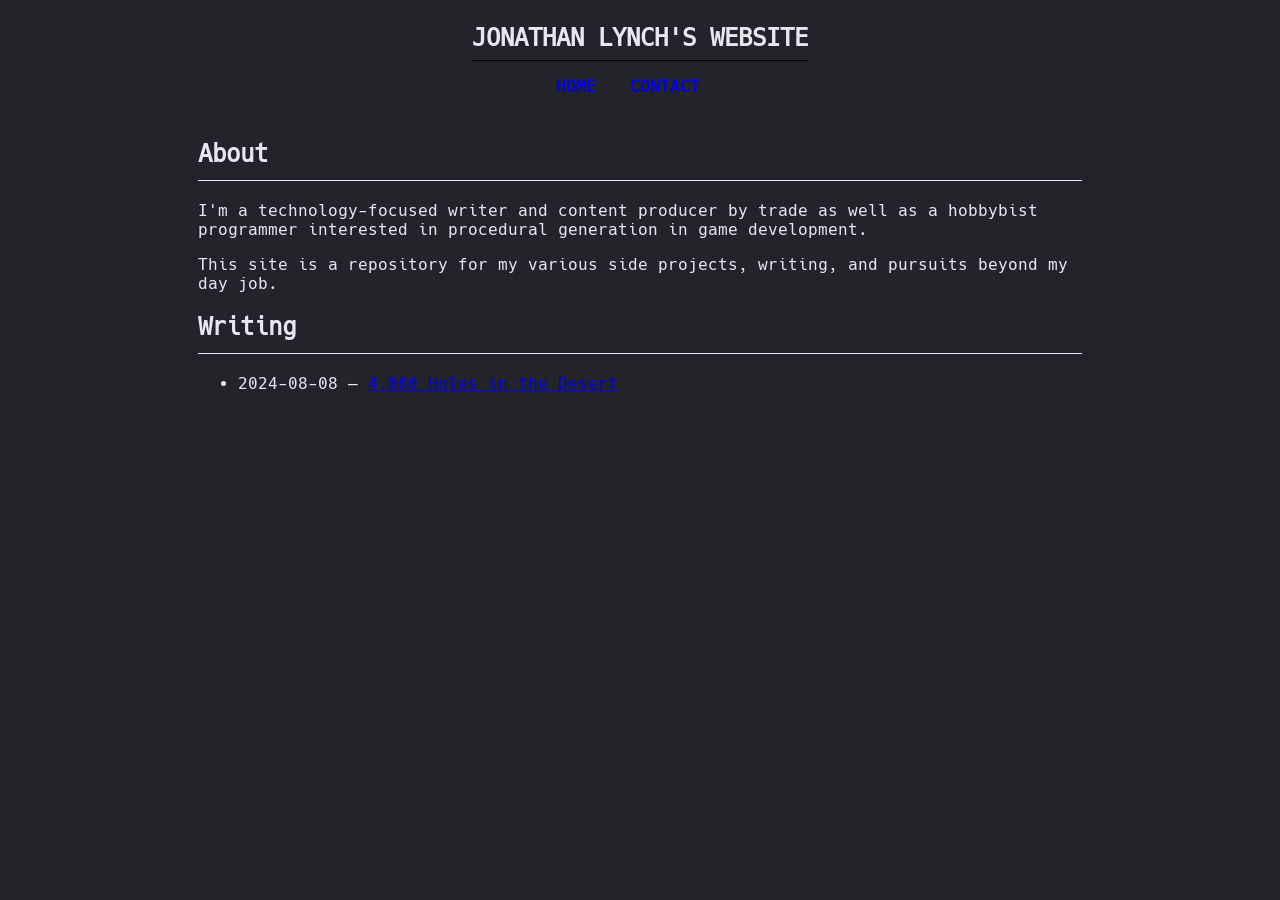
==== index.html @ 5f96cdfd "Removed RSS for now." ====
<!DOCTYPE html>
<html>
    <head>
        <meta charset="utf-8">
        <title>Jonathan Lynch's Web Zone</title>
        <link rel="stylesheet" href="styles.css">
    </head>
    <body>
        <header class="site-header">
            <h1><a href="/">JONATHAN LYNCH'S WEBSITE</a></h1>
            <nav>
                <a href="/index.html">HOME</a>
                <a href="mailto:jonathan@ironrationmedia.com">CONTACT</a>
            </nav>
        </header>
        <section>
            <h1>About<hr></h1>
            <p>I'm a technology-focused writer and content producer by trade as well as a hobbybist programmer interested in procedural generation in game development.</p>
            <p>This site is a repository for my various side projects, writing, and pursuits beyond my day job.</p>
            
        </section>

        <section>
            <h1>Writing<hr></h1>
            <ul>
                <li>2024-08-08 &mdash; <a href="articles/4000-holes-in-the-desert/index.html">4,000 Holes in the Desert</a></li>
            </ul>
        </section>
    </body>
    <script src="script.js"></script>
</html>
---- styles.css ----
body {
    font-family: 'HackFont';
    background-color: #22242A;
    color: #E7E8EF;
}

html {
    max-width: 900px;
    margin: 0 auto;
}

h1 {
    font-family: 'HackFont';
}

.menuButton {
    font-size: 1.25em;
    font-family: 'ButtonFont';
}

.bottomBorder {
    border-bottom: 0px solid black;
}

.twoCol {
    display: flex;
}

.halfCol {
    width: 50%;
}

p {
    margin-top: 0px;
}

.centered-image {
    display: flex;
    justify-content: center;
}

@font-face {
    font-family: 'MainSite';
    src: url('fonts/OpenSans-Regular.ttf') format('truetype');
}

@font-face {
    font-family: 'ButtonFont';
    src: url('fonts/OpenSans-Medium.ttf') format('truetype');
}

@font-face {
    font-family: 'HackFont';
    src: url('fonts/Hack-Regular.ttf') format('truetype');
}

@font-face {
    font-family: 'HackBold';
    src: url('fonts/Hack-Bold.ttf') format('truetype');
}
.site-header {
    margin-bottom: 2em;
    border-bottom: 1px solid #000;
    padding-bottom: 0.75em;
}

.site-header h1 {
    margin-bottom: 0.25em;
    font-size: 1.5em;
}

.site-header h1 a {
    text-decoration: none;
    color: inherit;
}

.site-header nav a {
    margin-right: 1.5em;
    font-weight: bold;
    text-decoration: none;
}

.site-header {
    text-align: center;
    border-bottom: none;
}

.site-header h1 {
    display: inline-block;
    margin-bottom: 0.5rem;
    padding-bottom: 0.5rem;
    border-bottom: 1px solid #000;
}

.site-header nav {
    margin-top: 0.5rem;
}

html {
    overflow-y: scroll;
}

.article-date {
    font-size: 0.85em;
    opacity: 0.7;
    margin-bottom: 0.25rem;
}

h1.title {
    margin-top: 0;
    margin-bottom: 0.5rem;
}

hr {
    border: 0;
    height: 1px;
    background-color: #E7E8EF;
}
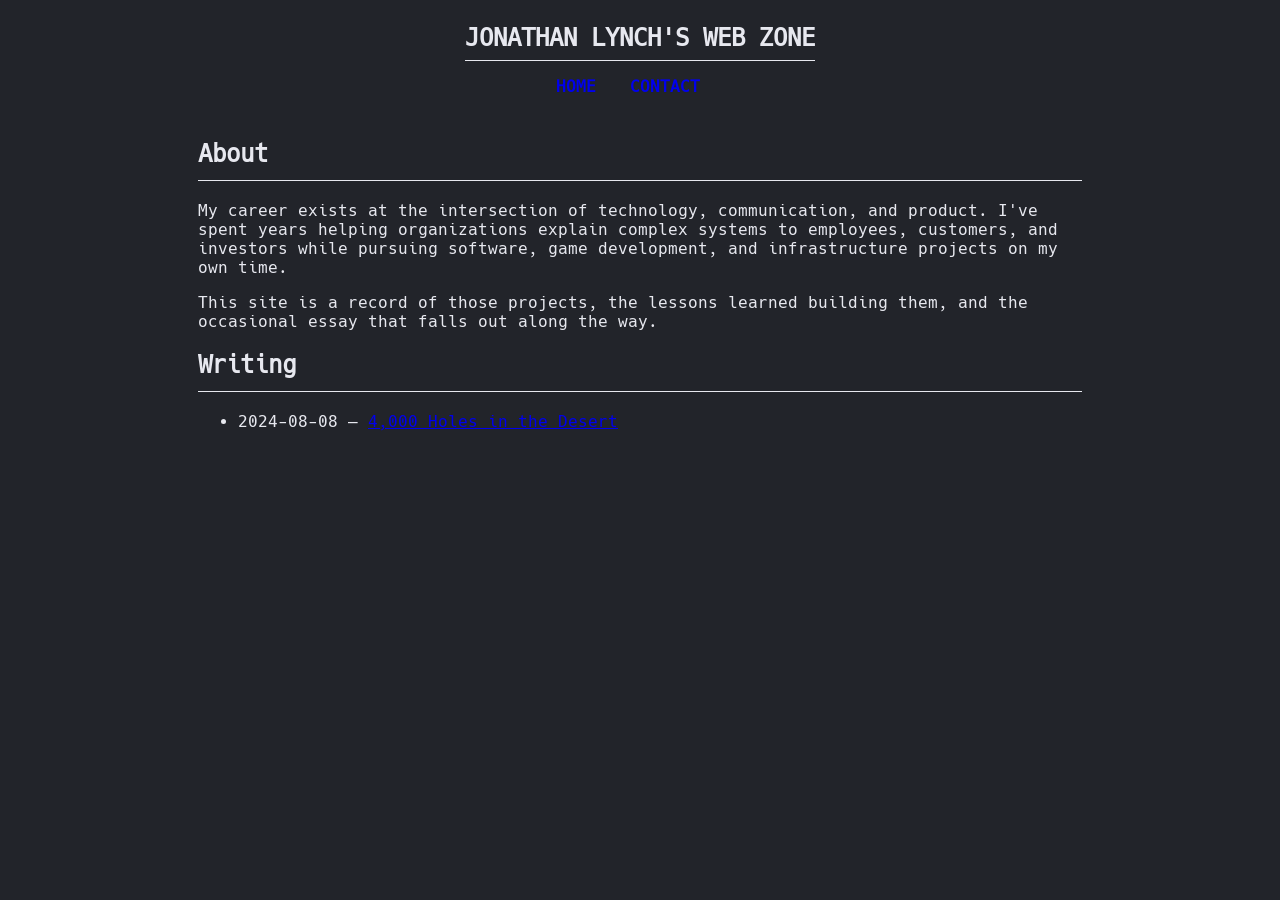
==== commit 239cbccc: "Rewrote intro." ====
--- a/index.html
+++ b/index.html
@@ -7,21 +7,21 @@
     </head>
     <body>
         <header class="site-header">
-            <h1><a href="/">JONATHAN LYNCH'S WEBSITE</a></h1>
+            <h1><a href="/">JONATHAN LYNCH'S WEB ZONE</a></h1>
             <nav>
                 <a href="/index.html">HOME</a>
                 <a href="mailto:jonathan@ironrationmedia.com">CONTACT</a>
             </nav>
         </header>
         <section>
-            <h1>About<hr></h1>
-            <p>I'm a technology-focused writer and content producer by trade as well as a hobbybist programmer interested in procedural generation in game development.</p>
-            <p>This site is a repository for my various side projects, writing, and pursuits beyond my day job.</p>
+            <h2>About<hr></h2>
+            <p>My career exists at the intersection of technology, communication, and product. I've spent years helping organizations explain complex systems to employees, customers, and investors while pursuing software, game development, and infrastructure projects on my own time.</p>
+            <p>This site is a record of those projects, the lessons learned building them, and the occasional essay that falls out along the way.</p>
             
         </section>
 
         <section>
-            <h1>Writing<hr></h1>
+            <h2>Writing<hr></h2>
             <ul>
                 <li>2024-08-08 &mdash; <a href="articles/4000-holes-in-the-desert/index.html">4,000 Holes in the Desert</a></li>
             </ul>
--- a/styles.css
+++ b/styles.css
@@ -89,7 +89,7 @@
     display: inline-block;
     margin-bottom: 0.5rem;
     padding-bottom: 0.5rem;
-    border-bottom: 1px solid #000;
+    border-bottom: 1px solid #E7E8EF;
 }
 
 .site-header nav {
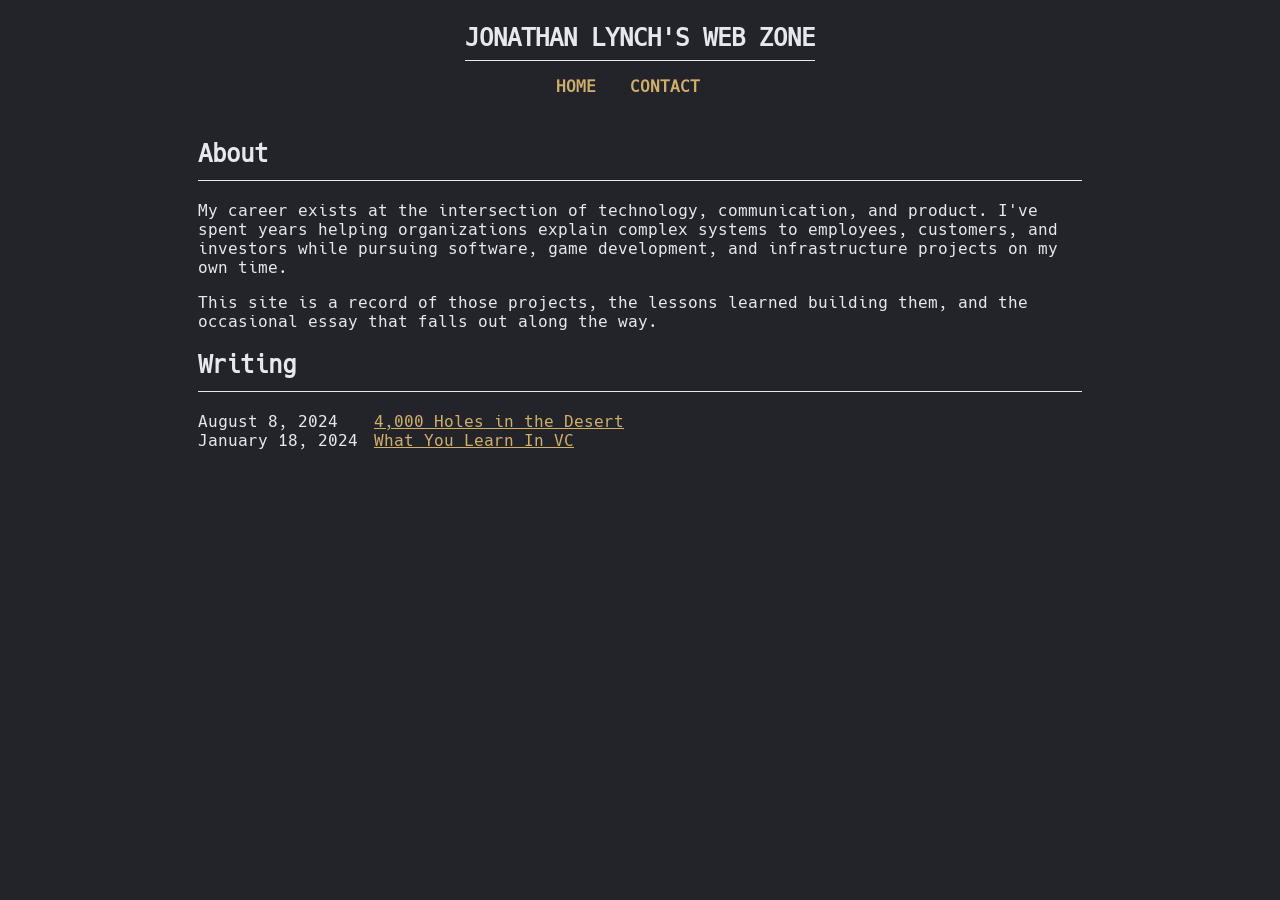
==== commit aa44eb75: "Add article build pipeline and archive index generator" ====
--- a/index.html
+++ b/index.html
@@ -22,9 +22,12 @@
 
         <section>
             <h2>Writing<hr></h2>
-            <ul>
-                <li>2024-08-08 &mdash; <a href="articles/4000-holes-in-the-desert/index.html">4,000 Holes in the Desert</a></li>
+<!-- WRITING-LIST:START -->
+            <ul class="writing-list">
+                <li class="writing-entry"><span class="writing-date">August 8, 2024</span><a href="articles/4000-holes-in-the-desert/index.html">4,000 Holes in the Desert</a></li>
+                <li class="writing-entry"><span class="writing-date">January 18, 2024</span><a href="articles/what-you-learn-in-vc/index.html">What You Learn In VC</a></li>
             </ul>
+            <!-- WRITING-LIST:END -->
         </section>
     </body>
     <script src="script.js"></script>
--- a/styles.css
+++ b/styles.css
@@ -116,3 +116,32 @@
     height: 1px;
     background-color: #E7E8EF;
 }
+
+img {
+    max-width: 100%;
+    height: auto;
+    border: 1px black solid;
+}
+
+.writing-entry {
+    display: flex;
+}
+
+.writing-date {
+    width: 11em;
+    flex-shrink: 0;
+}
+
+a {
+    color: #CFAF6A;
+}
+
+a:visited {
+    color: #A98A4F;
+}
+
+.writing-list {
+    list-style: none;
+    padding-left: 0;
+    margin-left: 0;
+}
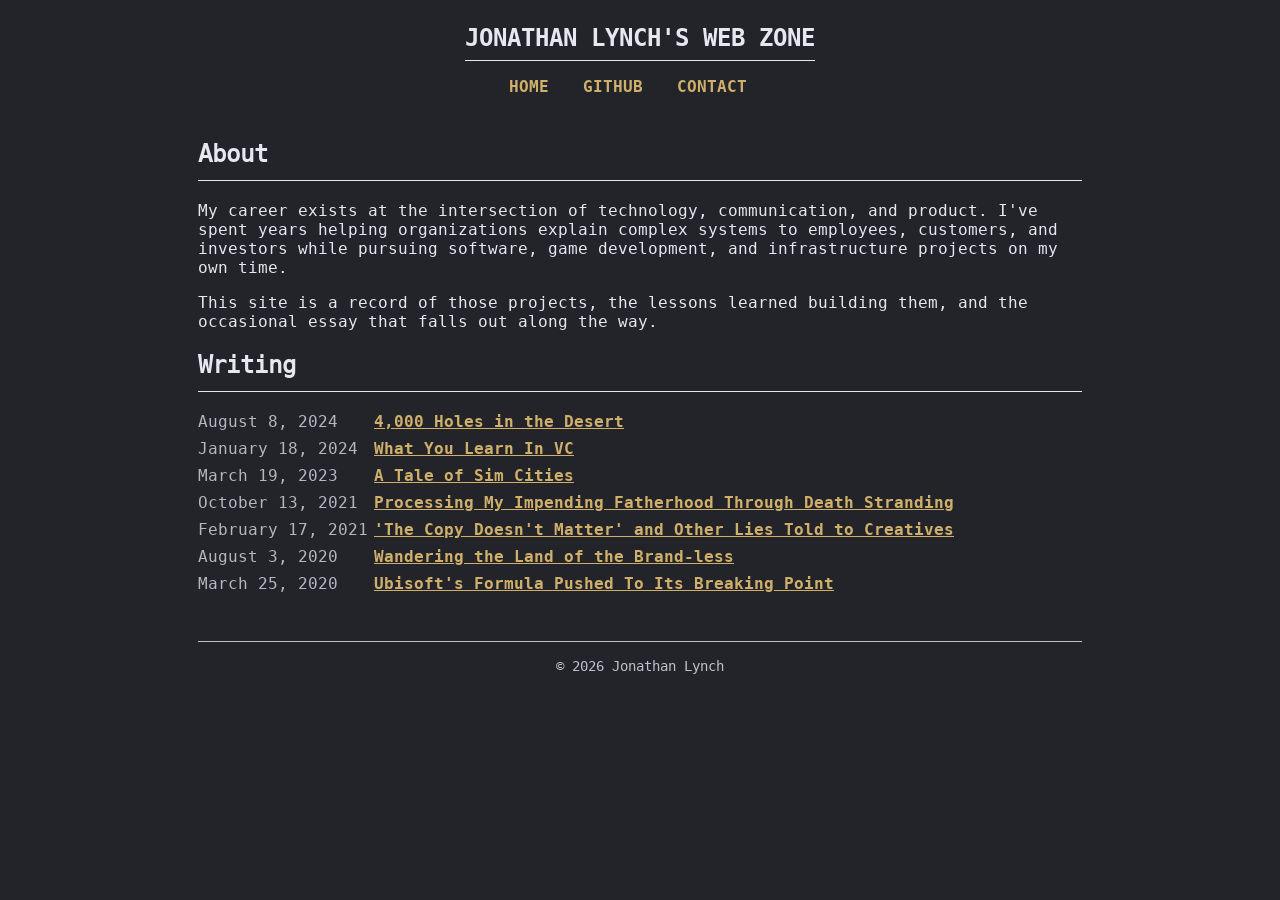
==== commit 54e834a4: "LinkedIn import fixes and tweaks, style changes too." ====
--- a/index.html
+++ b/index.html
@@ -4,15 +4,29 @@
         <meta charset="utf-8">
         <title>Jonathan Lynch's Web Zone</title>
         <link rel="stylesheet" href="styles.css">
+        <link rel="icon" href="images/favicon.svg" type="image/svg+xml">
+        <link rel="alternate icon" href="/images/favicon-32.png">
     </head>
     <body>
         <header class="site-header">
             <h1><a href="/">JONATHAN LYNCH'S WEB ZONE</a></h1>
             <nav>
-                <a href="/index.html">HOME</a>
+                <a href="../../index.html">HOME</a>
+                <a href="https://github.com/specialtydrone">GITHUB</a>
                 <a href="mailto:jonathan@ironrationmedia.com">CONTACT</a>
             </nav>
         </header>
+
+
+
+
+
+
+
+
+
+
+
         <section>
             <h2>About<hr></h2>
             <p>My career exists at the intersection of technology, communication, and product. I've spent years helping organizations explain complex systems to employees, customers, and investors while pursuing software, game development, and infrastructure projects on my own time.</p>
@@ -26,9 +40,28 @@
             <ul class="writing-list">
                 <li class="writing-entry"><span class="writing-date">August 8, 2024</span><a href="articles/4000-holes-in-the-desert/index.html">4,000 Holes in the Desert</a></li>
                 <li class="writing-entry"><span class="writing-date">January 18, 2024</span><a href="articles/what-you-learn-in-vc/index.html">What You Learn In VC</a></li>
+                <li class="writing-entry"><span class="writing-date">March 19, 2023</span><a href="articles/a-tale-of-sim-cities/index.html">A Tale of Sim Cities</a></li>
+                <li class="writing-entry"><span class="writing-date">October 13, 2021</span><a href="articles/processing-my-impending-fatherhood-through-death-stranding/index.html">Processing My Impending Fatherhood Through Death Stranding</a></li>
+                <li class="writing-entry"><span class="writing-date">February 17, 2021</span><a href="articles/the-copy-doesnt-matter-and-other-lies-told-to-creatives/index.html">'The Copy Doesn't Matter'​ and Other Lies Told to Creatives</a></li>
+                <li class="writing-entry"><span class="writing-date">August 3, 2020</span><a href="articles/wandering-the-land-of-the-brand-less/index.html">Wandering the Land of the Brand-less</a></li>
+                <li class="writing-entry"><span class="writing-date">March 25, 2020</span><a href="articles/ubisofts-formula-pushed-to-its-breaking-point/index.html">Ubisoft's Formula Pushed To Its Breaking Point</a></li>
             </ul>
             <!-- WRITING-LIST:END -->
         </section>
-    </body>
+<footer class="site-footer">
+    <p>© 2026 Jonathan Lynch</p>
+</footer>
+
+
+
+
+
+
+
+
+
+
+
+</body>
     <script src="script.js"></script>
 </html>
--- a/styles.css
+++ b/styles.css
@@ -1,16 +1,19 @@
 body {
-    font-family: 'HackFont';
+    font-family: 'DejaVuSans';
     background-color: #22242A;
     color: #E7E8EF;
+    font-size: 16px;
 }
 
 html {
     max-width: 900px;
+    min-width: 650px;
     margin: 0 auto;
 }
 
 h1 {
-    font-family: 'HackFont';
+    font-family: 'DejaVuSansBold';
+    font-size: 1.65rem;
 }
 
 .menuButton {
@@ -57,6 +60,16 @@
 @font-face {
     font-family: 'HackBold';
     src: url('fonts/Hack-Bold.ttf') format('truetype');
+}
+
+@font-face {
+    font-family: 'DejaVuSans';
+    src: url('fonts/DejaVuSansMono.woff2') format('truetype');
+}
+
+@font-face {
+    font-family: 'DejaVuSansBold';
+    src: url('fonts/DejaVuSansMono-Bold.woff2') format('truetype');
 }
 .site-header {
     margin-bottom: 2em;
@@ -120,23 +133,27 @@
 img {
     max-width: 100%;
     height: auto;
-    border: 1px black solid;
+    border: 1px solid #5B6270;
 }
 
 .writing-entry {
     display: flex;
+    font-size: 1em;
 }
 
 .writing-date {
     width: 11em;
     flex-shrink: 0;
+    opacity: 0.75;
 }
 
 a {
+    font-family: 'DejaVuSansBold';
     color: #CFAF6A;
 }
 
 a:visited {
+    font-family: 'DejaVuSansBold';
     color: #A98A4F;
 }
 
@@ -144,4 +161,60 @@
     list-style: none;
     padding-left: 0;
     margin-left: 0;
+}
+
+blockquote {
+    border-left: 4px solid #CFAF6A;
+    padding: 0.75rem 1rem;
+    margin: 1.5rem 0;
+    background-color: #2B2E36;
+    font-style: italic;
+    opacity: 0.9;
+}
+
+blockquote p:last-child {
+    margin-bottom: 0;
+}
+
+figcaption {
+    font-size: 0.75em;
+    opacity: 0.75;
+    margin-bottom: 0.75rem;
+}
+
+.article-header {
+    font-family: 'HackBold';
+    font-size: 1.25rem;
+    color: #2B2E36;
+    margin-top: 2rem;
+    margin-bottom: 1rem;
+    padding: 0.45rem;
+    background-color: #E7E8EF;
+    border-radius: 4px;
+}
+
+.site-footer {
+    margin-top: 3rem;
+    padding-top: 1rem;
+    border-top: 1px solid #E7E8EF;
+    text-align: center;
+    font-size: 0.9em;
+    opacity: 0.8;
+}
+
+li {
+    margin-bottom: 0.5rem;
+}
+
+.video-container {
+    display: flex;
+    justify-content: center;
+    margin: 2rem 0;
+    background-color: #000000;
+    padding: 0px;
+}
+
+.video-container iframe {
+    border: 0px solid #5B6270;
+    padding: 0px;
 }
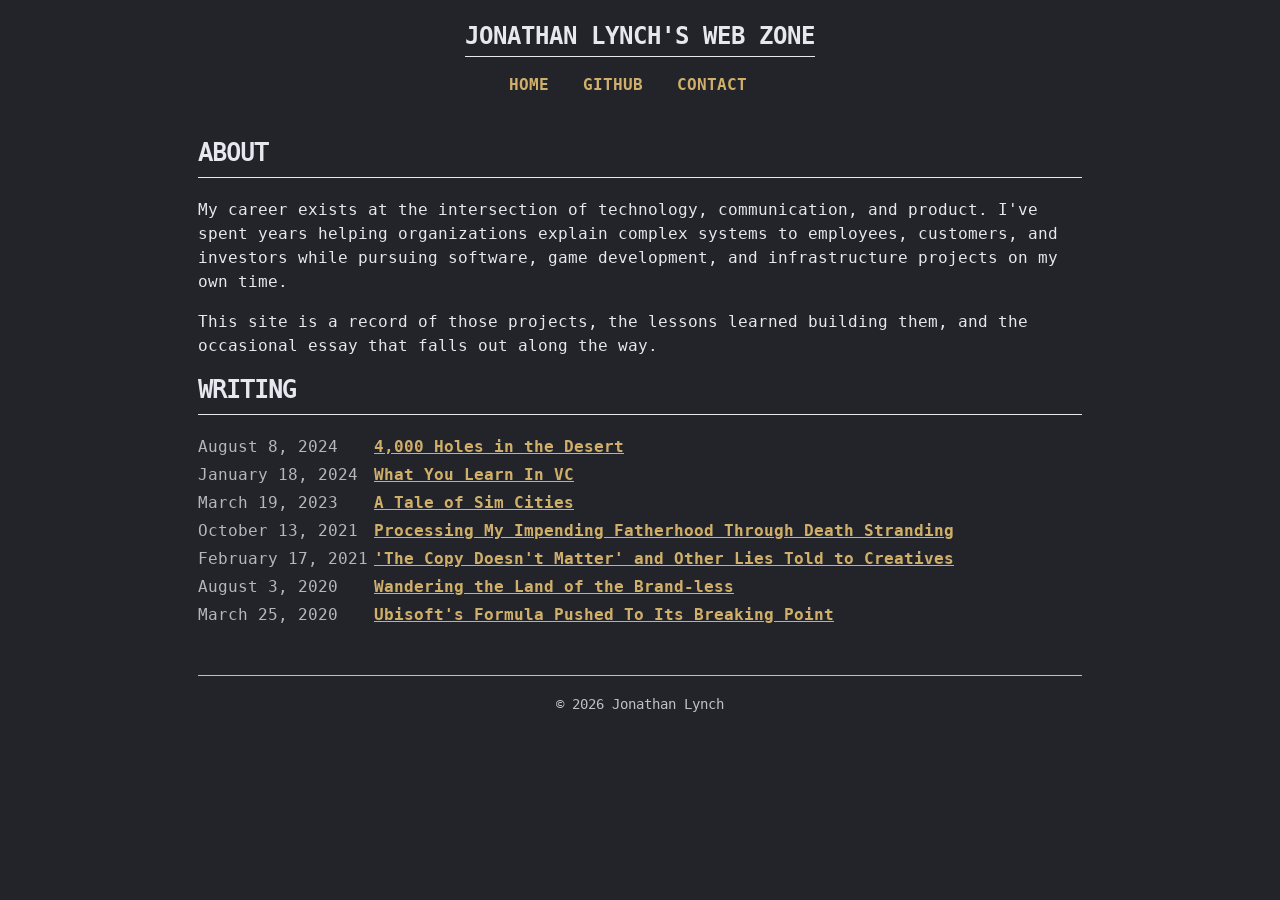
==== commit 3b9f8f86: "Rebuilds, generator tweaks, footnote fixes." ====
--- a/index.html
+++ b/index.html
@@ -25,17 +25,15 @@
 
 
 
-
-
         <section>
-            <h2>About<hr></h2>
+            <h2>ABOUT<hr></h2>
             <p>My career exists at the intersection of technology, communication, and product. I've spent years helping organizations explain complex systems to employees, customers, and investors while pursuing software, game development, and infrastructure projects on my own time.</p>
             <p>This site is a record of those projects, the lessons learned building them, and the occasional essay that falls out along the way.</p>
             
         </section>
 
         <section>
-            <h2>Writing<hr></h2>
+            <h2>WRITING<hr></h2>
 <!-- WRITING-LIST:START -->
             <ul class="writing-list">
                 <li class="writing-entry"><span class="writing-date">August 8, 2024</span><a href="articles/4000-holes-in-the-desert/index.html">4,000 Holes in the Desert</a></li>
@@ -60,8 +58,6 @@
 
 
 
-
-
 </body>
     <script src="script.js"></script>
 </html>
--- a/styles.css
+++ b/styles.css
@@ -3,12 +3,17 @@
     background-color: #22242A;
     color: #E7E8EF;
     font-size: 16px;
+    line-height: 1.5rem;
 }
 
 html {
     max-width: 900px;
     min-width: 650px;
     margin: 0 auto;
+}
+
+* {
+    box-sizing: border-box;
 }
 
 h1 {
@@ -122,6 +127,7 @@
 h1.title {
     margin-top: 0;
     margin-bottom: 0.5rem;
+    line-height: 1.25;
 }
 
 hr {
@@ -131,9 +137,10 @@
 }
 
 img {
-    max-width: 100%;
+    width: 100%;
     height: auto;
     border: 1px solid #5B6270;
+    background-color: black;
 }
 
 .writing-entry {
@@ -165,21 +172,31 @@
 
 blockquote {
     border-left: 4px solid #CFAF6A;
-    padding: 0.75rem 1rem;
+    padding: 1.25rem 2rem;
     margin: 1.5rem 0;
     background-color: #2B2E36;
     font-style: italic;
     opacity: 0.9;
+    line-height: 1.5rem;
 }
 
 blockquote p:last-child {
     margin-bottom: 0;
 }
 
+figure {
+    width: 100%;
+    margin-left: 0px;
+    margin-right: 0px;
+    background-color: #2B2E36;
+}
+
 figcaption {
-    font-size: 0.75em;
+    font-size: 0.85em;
     opacity: 0.75;
-    margin-bottom: 0.75rem;
+    margin-bottom: 1rem;
+    padding-bottom: 4px;
+    padding-left: 16px;
 }
 
 .article-header {
@@ -203,7 +220,7 @@
 }
 
 li {
-    margin-bottom: 0.5rem;
+    margin-bottom: 0.25rem;
 }
 
 .video-container {
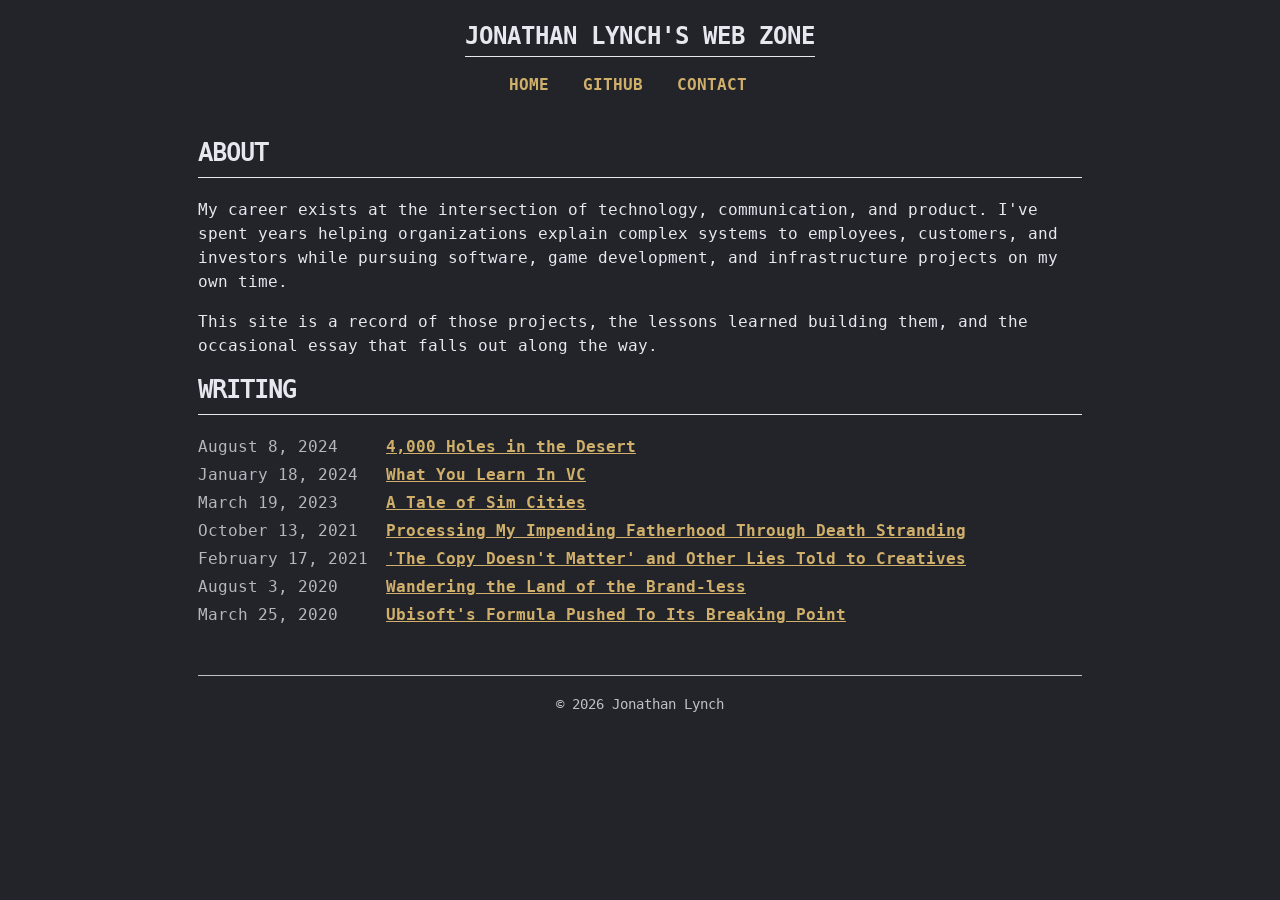
==== commit 4a73c2ca: "Added docx import script." ====
--- a/index.html
+++ b/index.html
@@ -16,14 +16,6 @@
                 <a href="mailto:jonathan@ironrationmedia.com">CONTACT</a>
             </nav>
         </header>
-
-
-
-
-
-
-
-
 
         <section>
             <h2>ABOUT<hr></h2>
@@ -50,14 +42,6 @@
     <p>© 2026 Jonathan Lynch</p>
 </footer>
 
-
-
-
-
-
-
-
-
 </body>
     <script src="script.js"></script>
 </html>
--- a/styles.css
+++ b/styles.css
@@ -149,7 +149,7 @@
 }
 
 .writing-date {
-    width: 11em;
+    width: 11.75em;
     flex-shrink: 0;
     opacity: 0.75;
 }
@@ -207,7 +207,7 @@
     margin-bottom: 1rem;
     padding: 0.45rem;
     background-color: #E7E8EF;
-    border-radius: 4px;
+    border-radius: 0px;
 }
 
 .site-footer {
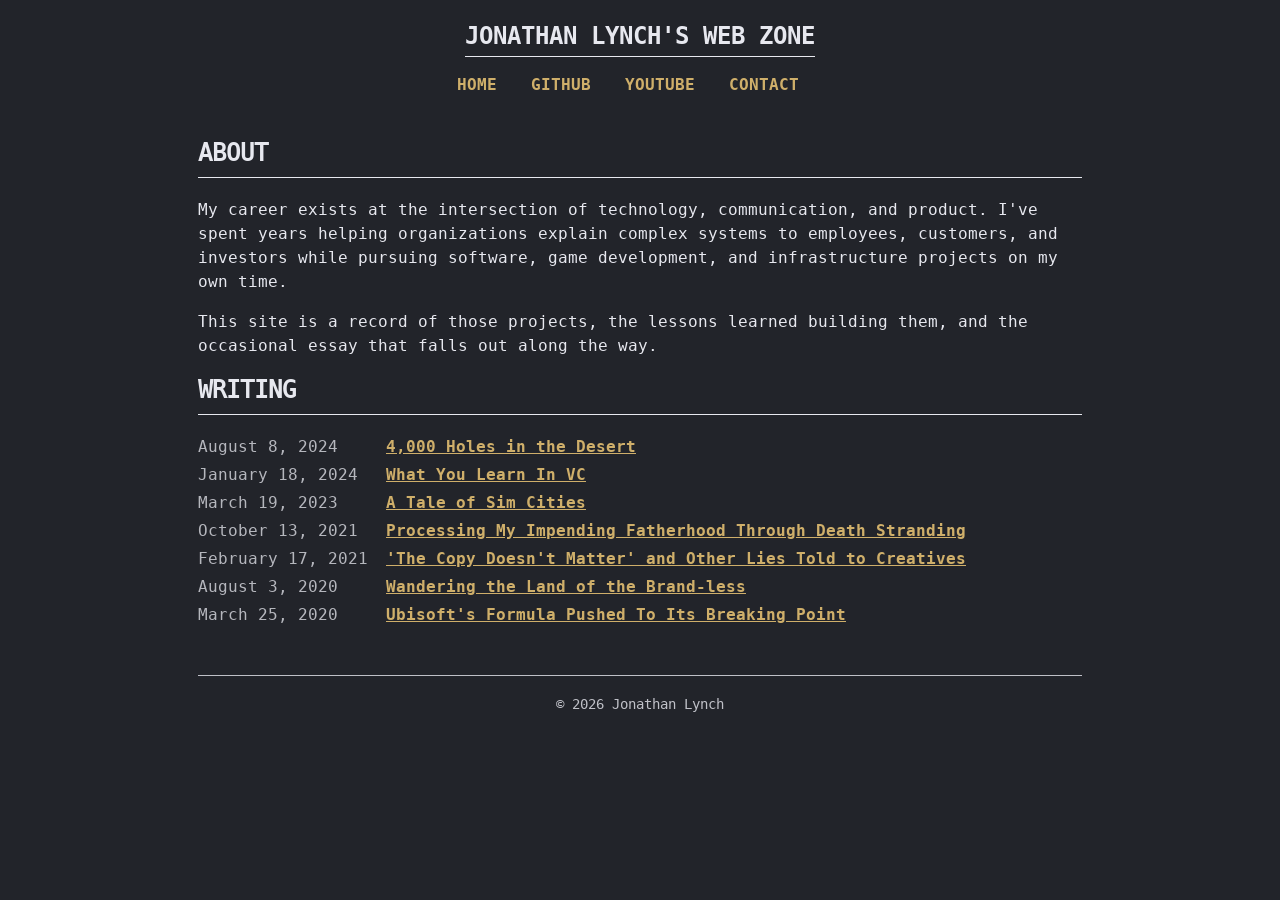
==== commit e1f31986: "Header update." ====
--- a/index.html
+++ b/index.html
@@ -13,6 +13,7 @@
             <nav>
                 <a href="../../index.html">HOME</a>
                 <a href="https://github.com/specialtydrone">GITHUB</a>
+                <a href="https://www.youtube.com/@jonathan_t_lynch">YOUTUBE</a>
                 <a href="mailto:jonathan@ironrationmedia.com">CONTACT</a>
             </nav>
         </header>
